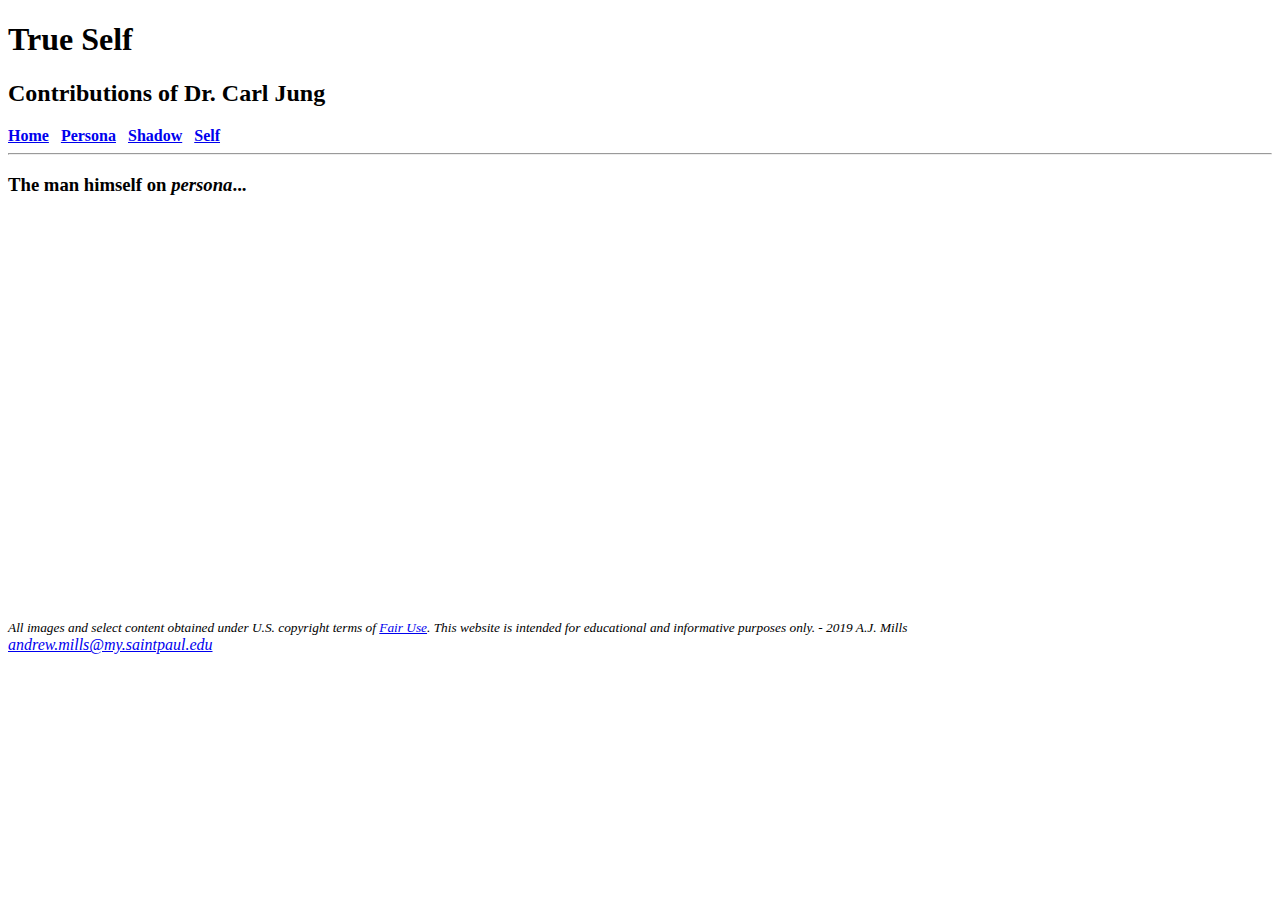
==== persona.html @ b0d6d092 "Initial Push" ====
<!DOCTYPE html>
<html lang="en">
<head>
	<title>Dr. Carl Jung :: Persona</title>
	<meta charset="utf-8">
</head>
<body>
	<header>
		<h1>True Self</h1><h2>Contributions of Dr. Carl Jung</h2>
	</header>
	<nav>
		<b>
			<a href="index.html">Home</a>&nbsp;&nbsp;
			<a href="persona.html">Persona</a>&nbsp;&nbsp;
			<a href="shadow.html">Shadow</a>&nbsp;&nbsp;
			<a href="self.html">Self</a>
		</b>
	</nav><hr>
	<main>
		 <h3>The man himself on <em>persona</em>...</h3>
		 <iframe width="600" height="400" src="https://www.youtube.com/embed/tyi7THb2Wvs" frameborder="0" allow="accelerometer; autoplay; encrypted-media; gyroscope; picture-in-picture" allowfullscreen></iframe>
	</main>
	<footer> 
		<i>
			<small>All images and select content obtained under U.S. copyright terms of <a href="https://www.copyright.gov/fair-use/more-info.html">Fair Use</a>.  This website is intended for educational and informative purposes only. - 2019 A.J. Mills</small><br>
			<a href="mailto:andrew.mills@my.saintpaul.edu">andrew.mills@my.saintpaul.edu</a>
		</i>
	</footer>
</body>
</html>
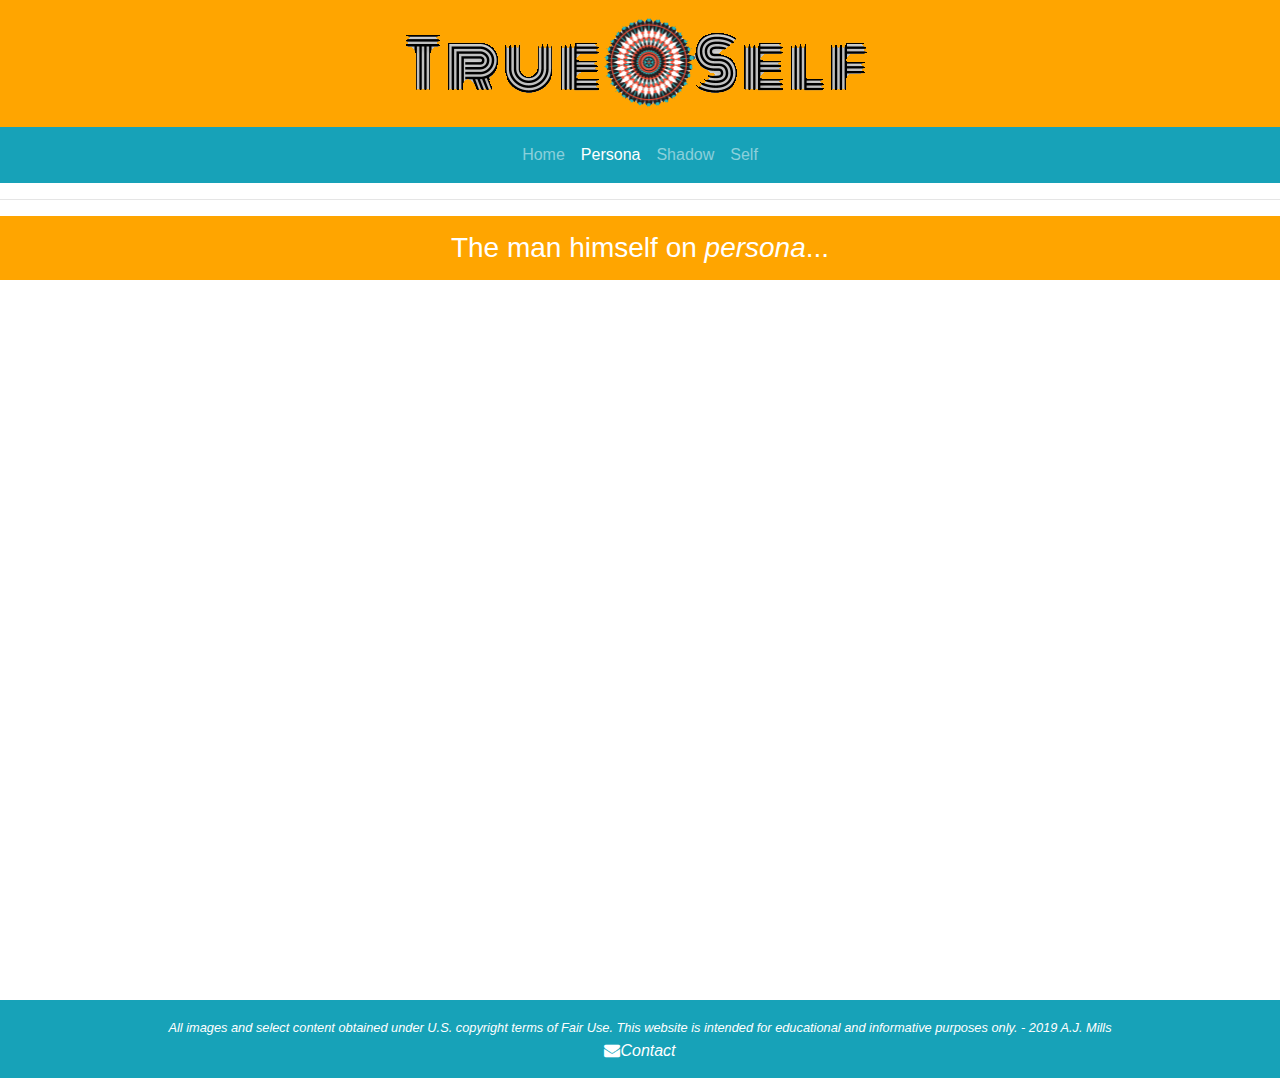
==== commit ad544356: "labUpdate" ====
--- a/persona.html
+++ b/persona.html
@@ -1,30 +1,64 @@
 <!DOCTYPE html>
 <html lang="en">
 <head>
-	<title>Dr. Carl Jung :: Persona</title>
 	<meta charset="utf-8">
+	<title>Contributions of Dr. Carl Jung | Persona</title>
+	<!-- Bootstrap Stylesheet-->
+	<link rel="stylesheet" href="https://maxcdn.bootstrapcdn.com/bootstrap/4.1.3/css/bootstrap.min.css">
+	<!--Font Awesome CSS-->
+    <link rel="stylesheet" type="text/css" href="https://maxcdn.bootstrapcdn.com/font-awesome/4.6.3/css/font-awesome.min.css">
+	<link rel="stylesheet" href="style.css"
+	<link rel="apple-touch-icon" sizes="57x57" href="apple-icon-57x57.png">
+	<link rel="apple-touch-icon" sizes="60x60" href="apple-icon-60x60.png">
+	<link rel="apple-touch-icon" sizes="72x72" href="apple-icon-72x72.png">
+	<link rel="apple-touch-icon" sizes="76x76" href="apple-icon-76x76.png">
+	<link rel="apple-touch-icon" sizes="114x114" href="apple-icon-114x114.png">
+	<link rel="apple-touch-icon" sizes="120x120" href="apple-icon-120x120.png">
+	<link rel="apple-touch-icon" sizes="144x144" href="apple-icon-144x144.png">
+	<link rel="apple-touch-icon" sizes="152x152" href="apple-icon-152x152.png">
+	<link rel="apple-touch-icon" sizes="180x180" href="apple-icon-180x180.png">
+	<link rel="icon" type="image/png" sizes="192x192"  href="android-icon-192x192.png">
+	<link rel="icon" type="image/png" sizes="32x32" href="favicon-32x32.png">
+	<link rel="icon" type="image/png" sizes="96x96" href="favicon-96x96.png">
+	<link rel="icon" type="image/png" sizes="16x16" href="favicon-16x16.png">
+	<link rel="manifest" href="manifest.json">
+	<meta name="msapplication-TileColor" content="#ffffff">
+	<meta name="msapplication-TileImage" content="ms-icon-144x144.png">
+	<meta name="theme-color" content="#ffffff">
 </head>
 <body>
 	<header>
-		<h1>True Self</h1><h2>Contributions of Dr. Carl Jung</h2>
+		<img src="images/logo.png" alt="True Self mandala logo" height="auto" width="auto"></a>
 	</header>
-	<nav>
-		<b>
-			<a href="index.html">Home</a>&nbsp;&nbsp;
-			<a href="persona.html">Persona</a>&nbsp;&nbsp;
-			<a href="shadow.html">Shadow</a>&nbsp;&nbsp;
-			<a href="self.html">Self</a>
-		</b>
-	</nav><hr>
+	<nav class="navbar navbar-expand-sm navbar-dark bg-info">
+		<button class="navbar-toggler" type="button" data-toggle="collapse" data-target="#navbarSupportedContent" aria-controls="navbarSupportedContent" aria-expanded="false" aria-label="Toggle navigation">
+	    	<span class="navbar-toggler-icon"></span>
+	  	</button>
+	 	<div class="collapse navbar-collapse" id="navbarSupportedContent">
+	    	<ul class="navbar-nav mx-auto">
+	      		<li class="nav-item"><a class="nav-link" href="index.html">Home</a></li>
+	      		<li class="nav-item active"><a class="nav-link" href="persona.html">Persona</a></li>
+	      		<li class="nav-item"><a class="nav-link" href="shadow.html">Shadow</a></li>
+	      		<li class="nav-item"><a class="nav-link" href="self.html">Self</a></li>      
+	    	</ul>	    
+  		</div>
+	</nav>
+	<hr>
 	<main>
-		 <h3>The man himself on <em>persona</em>...</h3>
-		 <iframe width="600" height="400" src="https://www.youtube.com/embed/tyi7THb2Wvs" frameborder="0" allow="accelerometer; autoplay; encrypted-media; gyroscope; picture-in-picture" allowfullscreen></iframe>
+		<h3>The man himself on <em>persona</em>...</h3>
+		<div class="embed-responsive embed-responsive-16by9">
+			<iframe class="embed-responsive-item width="auto" height="auto" src="https://www.youtube.com/embed/tyi7THb2Wvs" allow="accelerometer; autoplay; encrypted-media; gyroscope; picture-in-picture" allowfullscreen></iframe>
+		</div>
 	</main>
 	<footer> 
 		<i>
 			<small>All images and select content obtained under U.S. copyright terms of <a href="https://www.copyright.gov/fair-use/more-info.html">Fair Use</a>.  This website is intended for educational and informative purposes only. - 2019 A.J. Mills</small><br>
-			<a href="mailto:andrew.mills@my.saintpaul.edu">andrew.mills@my.saintpaul.edu</a>
+			<a href="mailto:andrew.mills@my.saintpaul.edu"><i class="fa fa-envelope" aria-hidden="true"></i>Contact</a>
 		</i>
 	</footer>
+	<!--jQuery, Popper, and Bootstrap Javascript files-->
+	<script src="https://ajax.googleapis.com/ajax/libs/jquery/3.3.1/jquery.min.js"></script>
+	<script src="https://cdnjs.cloudflare.com/ajax/libs/popper.js/1.14.3/umd/popper.min.js"></script>
+	<script src="https://maxcdn.bootstrapcdn.com/bootstrap/4.1.3/js/bootstrap.min.js"></script>
 </body>
 </html>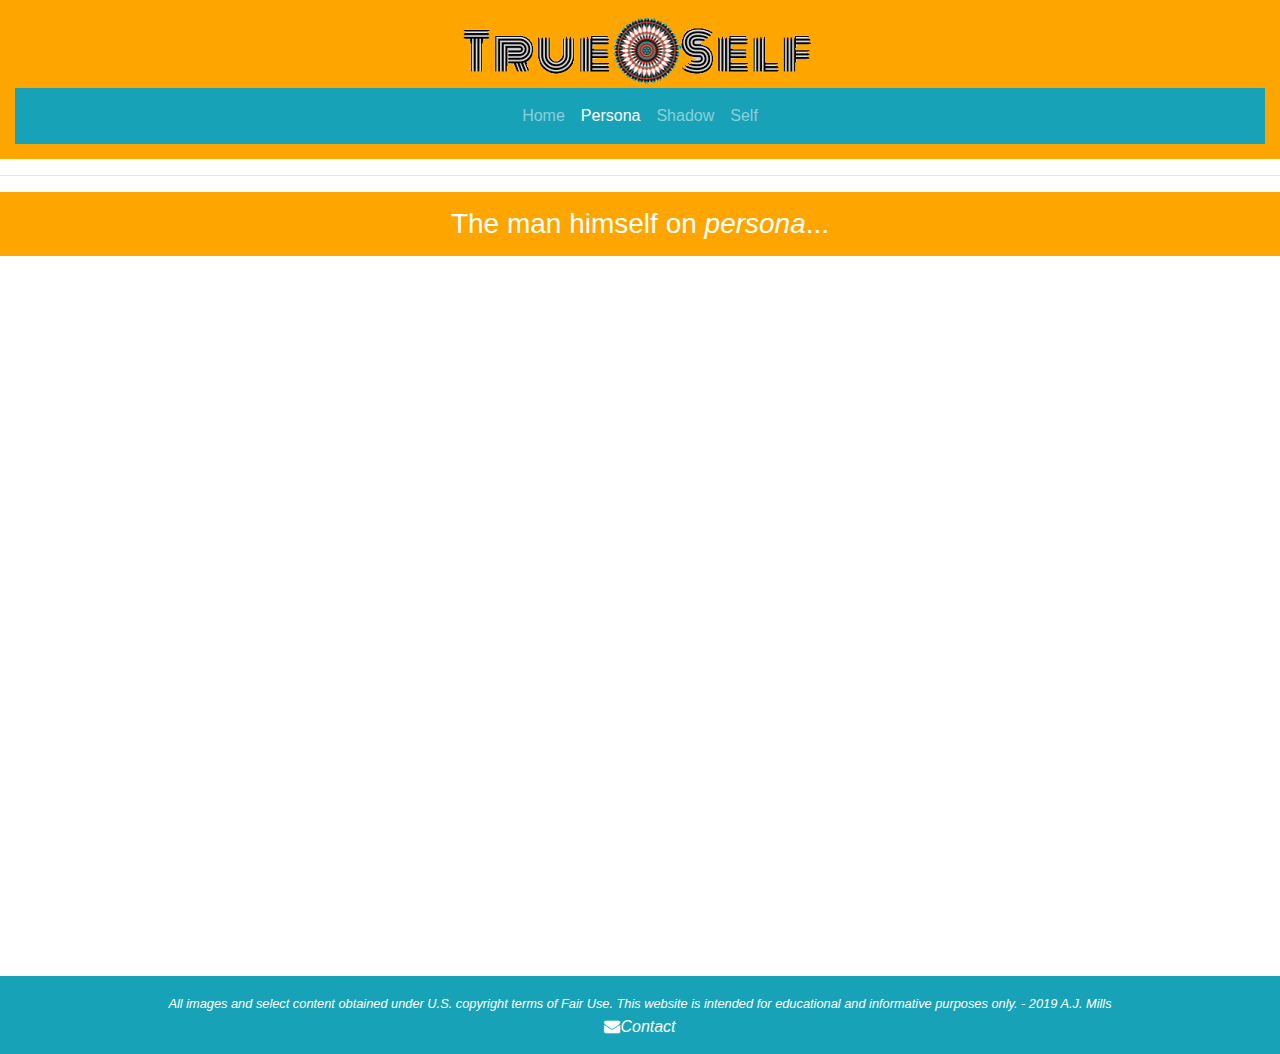
==== commit 2ab524e5: "MobileFriendlyUpdate" ====
--- a/persona.html
+++ b/persona.html
@@ -3,6 +3,8 @@
 <head>
 	<meta charset="utf-8">
 	<title>Contributions of Dr. Carl Jung | Persona</title>
+	<!--Set viewport to device screen-width-->
+    <meta name="viewport" content="width=device-width, initial-scale=1">
 	<!-- Bootstrap Stylesheet-->
 	<link rel="stylesheet" href="https://maxcdn.bootstrapcdn.com/bootstrap/4.1.3/css/bootstrap.min.css">
 	<!--Font Awesome CSS-->
@@ -28,21 +30,23 @@
 </head>
 <body>
 	<header>
-		<img src="images/logo.png" alt="True Self mandala logo" height="auto" width="auto"></a>
+	<img src="images/logo.png" alt="True Self Mandala Logo" height="auto" width="auto"></a>
+		<nav class="navbar navbar-expand-sm navbar-dark bg-info">
+			<div class="container-fluid">
+				<button class="navbar-toggler" type="button" data-toggle="collapse" data-target="#navbarSupportedContent" aria-controls="navbarSupportedContent" aria-expanded="false" aria-label="Toggle navigation">
+			    	<span class="navbar-toggler-icon"></span>
+			  	</button>
+			 	<div class="collapse navbar-collapse" id="navbarSupportedContent">
+			    	<ul class="navbar-nav mx-auto">
+			      		<li class="nav-item"><a class="nav-link" href="index.html">Home</a></li>
+			      		<li class="nav-item active"><a class="nav-link" href="persona.html">Persona</a></li>
+			      		<li class="nav-item"><a class="nav-link" href="shadow.html">Shadow</a></li>
+			      		<li class="nav-item"><a class="nav-link" href="self.html">Self</a></li>      
+			    	</ul>	    
+		  		</div>
+			</div>
+		</nav>
 	</header>
-	<nav class="navbar navbar-expand-sm navbar-dark bg-info">
-		<button class="navbar-toggler" type="button" data-toggle="collapse" data-target="#navbarSupportedContent" aria-controls="navbarSupportedContent" aria-expanded="false" aria-label="Toggle navigation">
-	    	<span class="navbar-toggler-icon"></span>
-	  	</button>
-	 	<div class="collapse navbar-collapse" id="navbarSupportedContent">
-	    	<ul class="navbar-nav mx-auto">
-	      		<li class="nav-item"><a class="nav-link" href="index.html">Home</a></li>
-	      		<li class="nav-item active"><a class="nav-link" href="persona.html">Persona</a></li>
-	      		<li class="nav-item"><a class="nav-link" href="shadow.html">Shadow</a></li>
-	      		<li class="nav-item"><a class="nav-link" href="self.html">Self</a></li>      
-	    	</ul>	    
-  		</div>
-	</nav>
 	<hr>
 	<main>
 		<h3>The man himself on <em>persona</em>...</h3>
